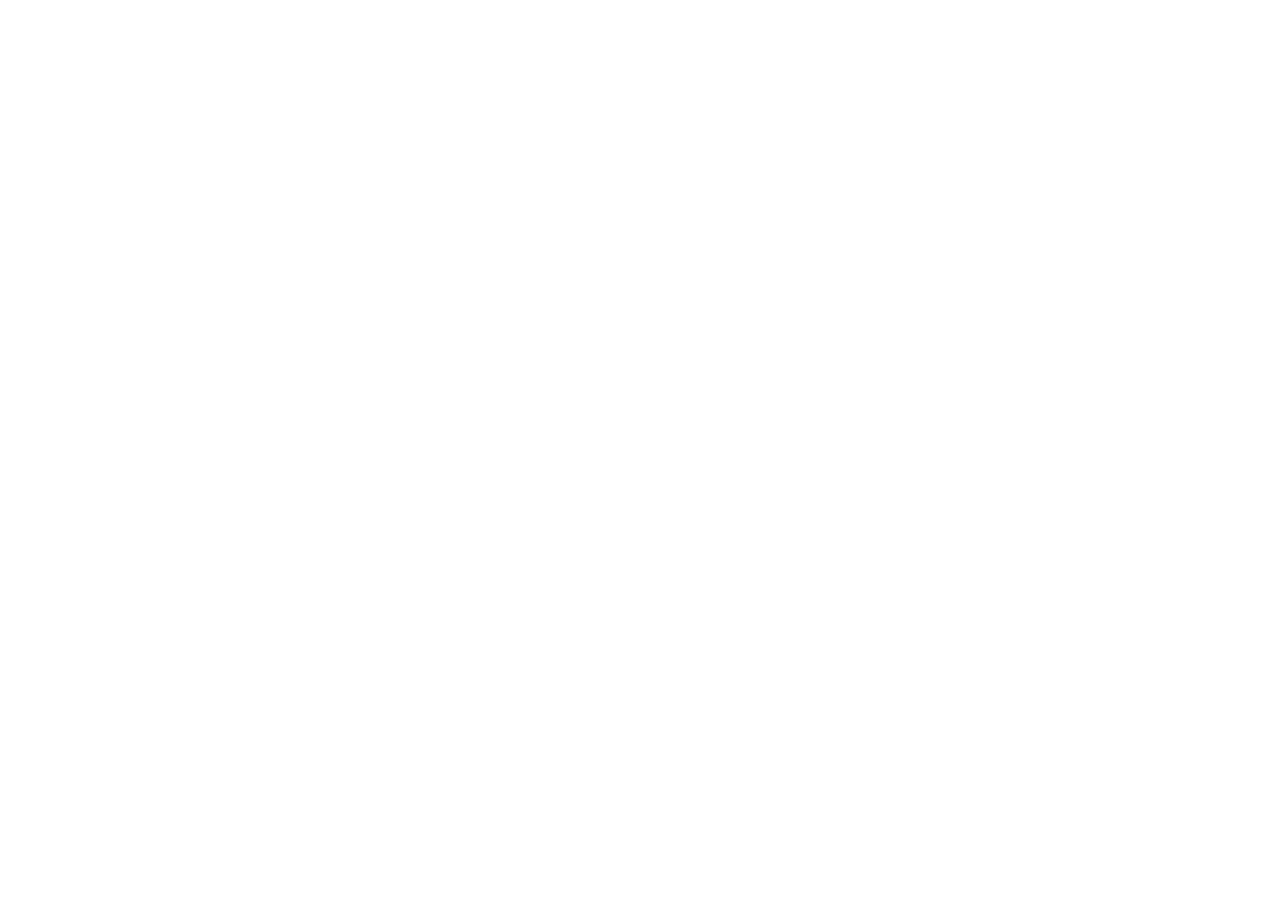
==== 1 - basics/index.html @ f7175262 "first commit" ====
<html lang="en">
<head>
  <meta charset="UTF-8">
  <meta http-equiv="X-UA-Compatible" content="IE=edge">
  <meta name="viewport" content="width=device-width, initial-scale=1.0">
  <title>CSS Grid Basics</title>
  <link rel="stylesheet" href="styles.css">
</head>
<body>
  
</body>
</html>
---- 1 - basics/styles.css ----
@import url('https://fonts.googleapis.com/css2?family=Poppins:wght@200;400;500;600;800&family=VT323&display=swap');

body {
  margin: 30px;
  font-family: "Poppins";
}
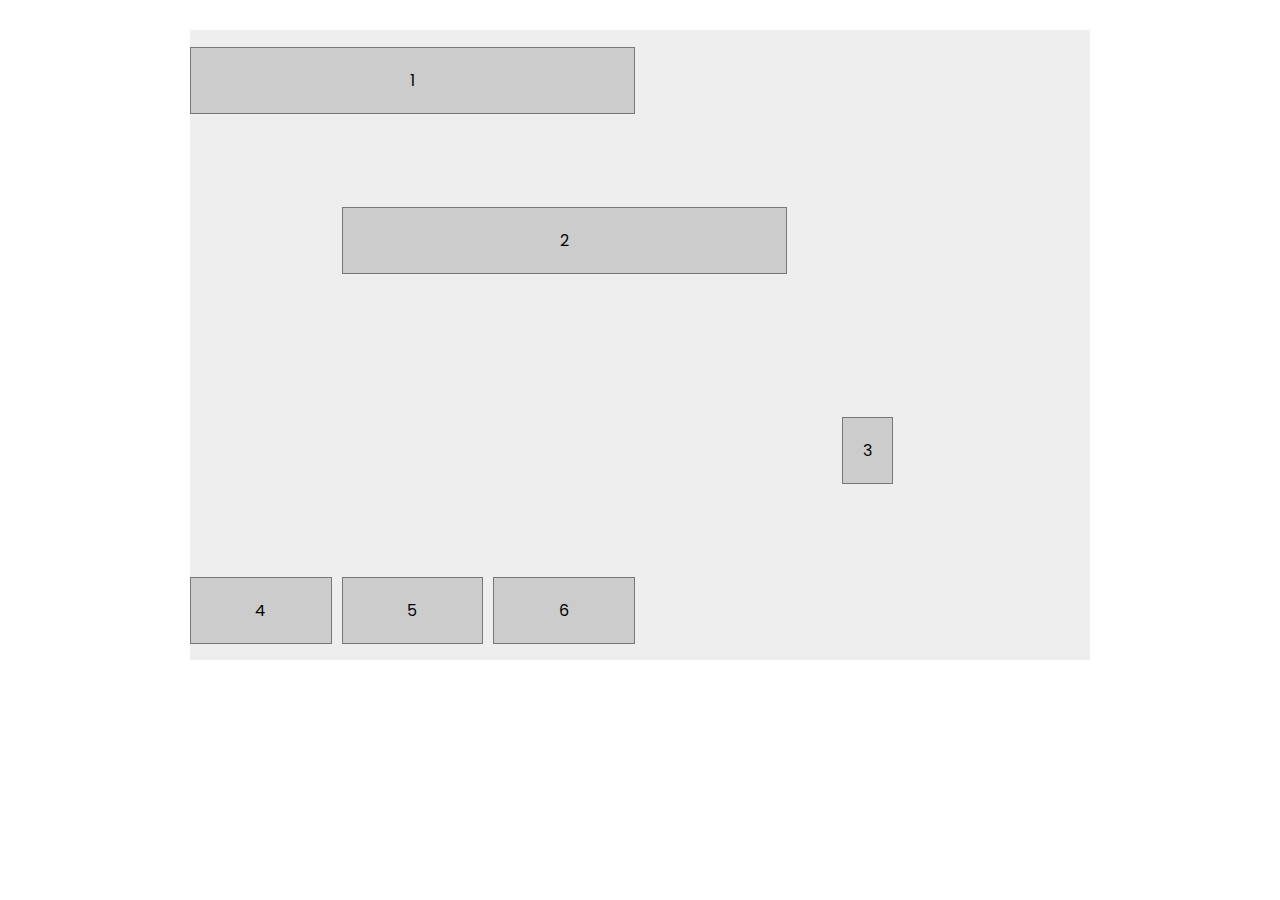
==== commit 7472b468: "Completed basics part" ====
--- a/1 - basics/index.html
+++ b/1 - basics/index.html
@@ -7,6 +7,13 @@
   <link rel="stylesheet" href="styles.css">
 </head>
 <body>
-  
+  <div class="grid-container">
+    <div>1</div>
+    <div>2</div>
+    <div>3</div>
+    <div>4</div>
+    <div>5</div>
+    <div>6</div>
+  </div>
 </body>
 </html>--- a/1 - basics/styles.css
+++ b/1 - basics/styles.css
@@ -3,4 +3,34 @@
 body {
   margin: 30px;
   font-family: "Poppins";
-}+}
+
+.grid-container {
+  background: #eee;
+  max-width: 900px;
+  margin: 0 auto;
+  display: grid;
+  grid-template-columns: repeat(6, 1fr);
+  grid-template-rows: 100px 200px 200px 100px;
+  justify-items: stretch;
+  align-items: center;
+  gap: 10px;
+}
+.grid-container > div {
+  background: #ccc;
+  text-align: center;
+  padding: 20px;
+  border: 1px solid #777;
+}
+
+.grid-container > div:nth-child(1) {
+  grid-column: 1 / span 3;
+}
+.grid-container > div:nth-child(2) {
+  grid-column: 2/ span 3;
+}
+.grid-container > div:nth-child(3) {
+  grid-column: 4 / span 3;
+  align-self: center;
+  justify-self: center;
+}
